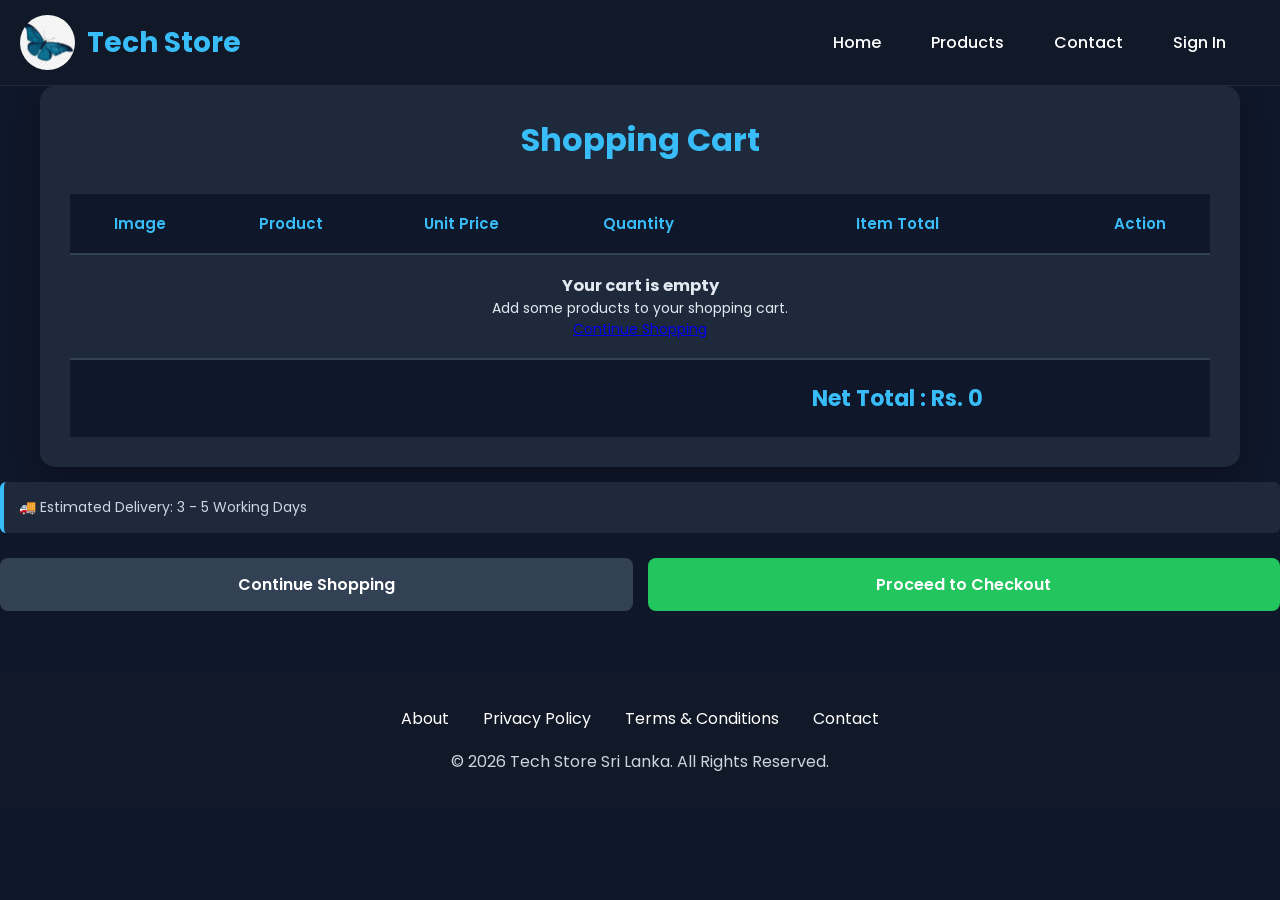
==== cart.html @ 0930d3ca "Add files via upload" ====
<!DOCTYPE html>
<html lang="en">
<head>
    <meta charset="UTF-8">
    <meta name="viewport" content="width=device-width, initial-scale=1.0">
    <title>Shopping Cart - Tech Store</title>

    <link rel="stylesheet" href="cart.css">

    <meta
name="description"
content="Buy gaming laptops, keyboards, mice and accessories at the best prices in Sri Lanka.">

<meta
name="keywords"
content="gaming laptop sri lanka, gaming mouse, keyboard, pc accessories">

<meta
name="author"
content="Tech Store Sri Lanka">

<meta property="og:title"
      content="Tech Store Sri Lanka">

<meta property="og:description"
      content="Gaming laptops, keyboards, mice and accessories.">

<meta property="og:image"
      content="images/logo.png">

<meta property="og:url"
      content="https://yourdomain.com">

<link
rel="stylesheet"
href="https://cdnjs.cloudflare.com/ajax/libs/font-awesome/6.6.0/css/all.min.css">

<link rel="icon"
      href="images/logo.png"
      type="image/png">
</head>
<body>

<header>
    <button class="menu-toggle" id="menu-toggle" aria-label="Open Menu">
        <i class="fa-solid fa-bars"></i>
    </button>

    <div class="logo">
        <img src="images/logo.png" alt="Tech Store Logo">
        <h2>Tech Store</h2>
    </div>

<nav id="nav-menu">

        <a href="index.html">Home</a>
        <a href="index.html">Products</a>
        <a href="contact.html">Contact</a>

        <a href="signin.html" id="signin-link">
            Sign In
        </a>

        <span id="user-status"></span>

        <button id="logout-btn" style="display:none;">
            Logout
        </button>

        <a href="admin.html" id="admin-link" style="display:none;">
            Admin
        </a>
    </nav>

</header>

<div class="cart-container">

    <h1>Shopping Cart</h1>

    <table class="cart-table">

        <thead>

            <tr>

                <th>Image</th>
                <th>Product</th>
                <th>Unit Price</th>
                <th>Quantity</th>
                <th>Item Total</th>
                <th>Action</th>

            </tr>

        </thead>

        <tbody id="cart-items">

        </tbody>

        <tfoot>

            <tr>

                <td colspan="4"></td>

                <td>
                    <strong id="total">
                        Rs. 0
                    </strong>
                </td>

                <td></td>

            </tr>

        </tfoot>

    </table>

</div>



    <!-- Delivery -->
    <div class="delivery-info">
        <p>🚚 Estimated Delivery: 3 - 5 Working Days</p>
    </div>

    <!-- Buttons -->
    <div class="cart-buttons">


        <a href="index.html"
           class="continue-btn">
            Continue Shopping
        </a>

        <a href="checkout.html"
           id="checkout-link"
           class="checkout-btn">
            Proceed to Checkout
        </a>

    </div>

<footer>

    <div class="footer-links">

        <a href="about.html">About</a>

        <a href="privacy.html">Privacy Policy</a>

        <a href="terms.html">Terms & Conditions</a>

        <a href="contact.html">Contact</a>

    </div>

    <p>&copy; 2026 Tech Store Sri Lanka. All Rights Reserved.</p>

</footer>

<script src="js/menu.js"></script>
<script src="js/cart1.js"></script>

<script src="js/app.js"></script>
<script src="js/auth.js"></script>



</body>
</html>
---- cart.css ----
/* Google Font */
@import url('https://fonts.googleapis.com/css2?family=Poppins:wght@300;400;500;600;700;800&display=swap');

/* Reset */

*{
    margin:0;
    padding:0;
    box-sizing:border-box;
}

html{
    scroll-behavior:smooth;
}

body{
    font-family:'Poppins',sans-serif;
    background:#0f172a;
    color:#ffffff;
    overflow-x:hidden;
}

/* Scrollbar */

::-webkit-scrollbar{
    width:10px;
}

::-webkit-scrollbar-track{
    background:#111827;
}

::-webkit-scrollbar-thumb{
    background:#38bdf8;
    border-radius:10px;
}

::-webkit-scrollbar-thumb:hover{
    background:#0ea5e9;
}

::selection{
    background:#38bdf8;
    color:#fff;
}

/*=========================================
HEADER
=========================================*/

header{

    width:100%;

    display:flex;

    justify-content:space-between;

    align-items:center;

    padding:18px 8%;

    background:#111827;

    position:sticky;

    top:0;

    z-index:999;

    border-bottom:1px solid #1f2937;

}

/* Logo */

.logo{

    display:flex;

    align-items:center;

    gap:12px;

}

.logo img{

    width:55px;

    height:55px;

    object-fit:cover;

    border-radius:50%;

}

.logo h2{

    color:#38bdf8;

    font-size:28px;

    font-weight:700;

}

/*=========================================
Navigation
=========================================*/

nav{

    display:flex;

    align-items:center;

    gap:18px;

}

nav a{

    color:white;

    text-decoration:none;

    padding:10px 16px;

    border-radius:8px;

    transition:.3s;

    font-weight:500;

}

nav a:hover{

    background:#38bdf8;

    color:#111827;

}

#user-status{

    color:#38bdf8;

    font-weight:600;

}

#logout-btn{

    border:none;

    padding:10px 16px;

    border-radius:8px;

    background:#ef4444;

    color:white;

    cursor:pointer;

    transition:.3s;

}

#logout-btn:hover{

    background:#dc2626;

}

/*=========================================
Cart
=========================================*/

.cart-icon{
    position:relative;
}

.cart-icon a{
    position:relative;
    display:flex;
    align-items:center;
    justify-content:center;
    width:48px;
    height:48px;
    color:#fff;
    font-size:28px;
    text-decoration:none;
}

.cart-count{
    position:absolute;
    top:-6px;
    right:-6px;
    min-width:20px;
    height:20px;
    padding:0 5px;
    border-radius:50%;
    background:#ef4444;
    color:#fff;
    font-size:11px;
    font-weight:700;
    display:flex;
    justify-content:center;
    align-items:center;
    line-height:1;
}


/* ======================================== HERO SECTION ======================================== */ 
.hero{
    height: 80vh;
    background: linear-gradient(
        rgba(15,23,42,0.8),
        rgba(15,23,42,0.8)
    ),
    url("images/hero.jpg") center/cover no-repeat;
    
    display: flex;
    flex-direction: column;
    justify-content: center;
    align-items: center;
    
    text-align: center;
    padding: 20px;
}

.hero h1{

    font-size:58px;

    margin-bottom:20px;

    font-weight:700;

}

.hero p{

    font-size:22px;

    color:#d1d5db;

    margin-bottom:30px;

}

.hero button{

    padding:15px 35px;

    border:none;

    border-radius:40px;

    background:#38bdf8;

    color:#111827;

    font-size:18px;

    font-weight:600;

    cursor:pointer;

    transition:.3s;

}

.hero button:hover{

    transform:translateY(-4px);

    background:#0ea5e9;

}
/* ========================================
   CART CONTAINER
======================================== */

.cart-container {
    width: 100%;
    max-width: 1200px;
    margin: 0 auto;
    background: #1e293b;
    padding: 30px;
    border-radius: 15px;
    box-shadow: 0 10px 30px rgba(0, 0, 0, 0.3);
}


/* ========================================
   CART TITLE
======================================== */

.cart-container h1 {
    text-align: center;
    font-size: 32px;
    font-weight: 700;
    margin-bottom: 30px;
    color: #38bdf8;
}


/* ========================================
   CART TABLE WRAPPER
======================================== */

.cart-table {
    width: 100%;
    border-collapse: collapse;
    overflow: hidden;
}


/* ========================================
   TABLE HEADER
======================================== */

.cart-table thead {
    background: #0f172a;
}

.cart-table th {
    padding: 18px 15px;
    text-align: center;
    font-size: 15px;
    font-weight: 600;
    color: #38bdf8;
    border-bottom: 2px solid #334155;
}


/* ========================================
   TABLE BODY
======================================== */

.cart-table tbody tr {
    border-bottom: 1px solid #334155;
    transition: 0.3s ease;
}

.cart-table tbody tr:hover {
    background: #263449;
}

.cart-table td {
    padding: 18px 15px;
    text-align: center;
    vertical-align: middle;
    color: #e2e8f0;
    font-size: 14px;
}


/* ========================================
   PRODUCT IMAGE
======================================== */

.cart-table td img {
    width: 80px;
    height: 80px;
    object-fit: contain;
    border-radius: 10px;
    background: #ffffff;
    padding: 5px;
    display: block;
    margin: auto;
}


/* ========================================
   PRODUCT NAME
======================================== */

.cart-table td:nth-child(2) {
    font-weight: 600;
    color: #ffffff;
}


/* ========================================
   PRICE
======================================== */

.cart-table td:nth-child(3),
.cart-table td:nth-child(5) {
    color: #38bdf8;
    font-weight: 600;
}


/* ========================================
   QUANTITY AREA
======================================== */

.cart-table td:nth-child(4) {
    white-space: nowrap;
}


/* Quantity Buttons */

.cart-table td:nth-child(4) button {
    width: 32px;
    height: 32px;
    border: none;
    border-radius: 6px;
    background: #38bdf8;
    color: #0f172a;
    font-size: 18px;
    font-weight: 700;
    cursor: pointer;
    transition: 0.3s ease;
}

.cart-table td:nth-child(4) button:hover {
    background: #0ea5e9;
    transform: scale(1.05);
}


/* Quantity Number */

.cart-table td:nth-child(4) span {
    display: inline-block;
    min-width: 35px;
    font-size: 16px;
    font-weight: 600;
    color: #ffffff;
}


/* ========================================
   REMOVE BUTTON
======================================== */

.cart-table td:last-child button {
    padding: 9px 15px;
    border: none;
    border-radius: 6px;
    background: #ef4444;
    color: #ffffff;
    font-family: 'Poppins', sans-serif;
    font-size: 13px;
    font-weight: 600;
    cursor: pointer;
    transition: 0.3s ease;
}

.cart-table td:last-child button:hover {
    background: #dc2626;
    transform: translateY(-2px);
}


/* ========================================
   TABLE FOOTER
======================================== */

.cart-table tfoot {
    background: #0f172a;
}

.cart-table tfoot td {
    padding: 22px 15px;
    border-top: 2px solid #334155;
}


/* TOTAL */

#total {
    color: #38bdf8;
    font-size: 22px;
    font-weight: 700;
    white-space: nowrap;
}


/* ========================================
   EMPTY CART MESSAGE
======================================== */

.empty-cart {
    text-align: center;
    padding: 50px 20px;
    color: #94a3b8;
    font-size: 18px;
}





/* ========================================
   SMOOTH SCROLL
======================================== */

html {
    scroll-behavior: smooth;
}


/* ========================================
   SCROLLBAR
======================================== */

::-webkit-scrollbar {
    width: 8px;
    height: 8px;
}

::-webkit-scrollbar-track {
    background: #0f172a;
}

::-webkit-scrollbar-thumb {
    background: #38bdf8;
    border-radius: 10px;
}

::-webkit-scrollbar-thumb:hover {
    background: #0ea5e9;
}

/*=========================================
FOOTER
=========================================*/

footer{
    background:#111827;
    text-align:center;
    padding:35px;
    margin-top:60px;
}

.footer-links{
    margin-bottom:18px;
}

.footer-links a{
    color:#fff;
    text-decoration:none;
    margin:0 15px;
}

.footer-links a:hover{
    color:#38bdf8;
}

footer p{
    color:#cbd5e1;
}


/*=========================================
Buttons
=========================================*/

button{

    transition:.3s;
cursor: pointer;
}

button:hover{

    transform:translateY(-2px);

}


.buy-btn {
    background: #22c55e;
    color: white;
    padding: 15px 30px;
    border: none;
    border-radius: 10px;
    cursor: pointer;
    font-size: 18px;
}


/* ========================================
   DELIVERY INFORMATION
======================================== */

.delivery-info {
    margin: 15px 0;
    padding: 15px;
    background: #1e293b;
    border-left: 4px solid #38bdf8;
    border-radius: 6px;
}

.delivery-info p {
    margin: 0;
    color: #cbd5e1;
    font-size: 14px;
}


/* ========================================
   CART BUTTONS
======================================== */

.cart-buttons {
    display: flex;
    gap: 15px;
    margin-top: 25px;
}

.cart-buttons a {
    flex: 1;
    padding: 14px 20px;
    text-align: center;
    text-decoration: none;
    border-radius: 8px;
    font-weight: 600;
    transition: 0.3s ease;
}


/* CHECKOUT BUTTON */

.checkout-btn {
    background: #22c55e;
    color: white;
}

.checkout-btn:hover {
    background: #16a34a;
    transform: translateY(-2px);
}


/* CONTINUE SHOPPING BUTTON */

.continue-btn {
    background: #334155;
    color: white;
}

.continue-btn:hover {
    background: #475569;
    transform: translateY(-2px);
}

/*=========================================
LOADER
=========================================*/

.loader{
    width:60px;
    height:60px;
    border:6px solid #334155;
    border-top:6px solid #38bdf8;
    border-radius:50%;
    animation:spin 1s linear infinite;
    margin:100px auto;
}

@keyframes spin{
    100%{
        transform:rotate(360deg);
    }
}



/*=========================================
UTILITY CLASSES
=========================================*/

.text-center{
    text-align:center;
}

.mt-20{
    margin-top:20px;
}

.mt-40{
    margin-top:40px;
}

.mb-20{
    margin-bottom:20px;
}

.mb-40{
    margin-bottom:40px;
}

.hidden{
    display:none;
}

.flex{
    display:flex;
}

.space-between{
    justify-content:space-between;
}

.align-center{
    align-items:center;
}


/* ========================================
   EXTRA SMALL DEVICES
======================================== */

@media (max-width: 480px) {

    
   

    .cart-table {
        min-width: 650px;
    }

    .delivery-info {
        padding: 12px;
    }

    .delivery-info p {
        font-size: 13px;
    }

    #total {
        font-size: 17px;
    }
}


/* ===========================
   AMAZON STYLE MOBILE HEADER
=========================== */

header{
    display:flex;
    align-items:center;
    justify-content:space-between;
    position:sticky;
    top:0;
    background:#111827;
    padding:15px 20px;
    z-index:999;
}

.menu-toggle{
    display:none;
    background:none;
    border:none;
    color:white;
    font-size:28px;
    cursor:pointer;
}

.cart-icon{
    position:relative;
}

.cart-icon a{
    color:white;
    font-size:28px;
    text-decoration:none;
}

.cart-count{
    position:absolute;
    top:-8px;
    right:-10px;
    min-width:20px;
    height:20px;
    background:#ef4444;
    color:#fff;
    border-radius:50%;
    display:flex;
    justify-content:center;
    align-items:center;
    font-size:11px;
    font-weight:bold;
}

/* Mobile */

@media(max-width:768px){

    .menu-toggle{
        display:block;
    }

    .logo{
        flex:1;
        justify-content:center;
    }

    .logo h2{
        font-size:22px;
    }

    .logo img{
        width:40px;
        height:40px;
    }

    nav{
        position:fixed;
        top:70px;
        left:-100%;
        width:260px;
        height:100vh;
        background:#111827;
        display:flex;
        flex-direction:column;
        align-items:flex-start;
        padding:20px;
        transition:.35s ease;
        gap:5px;
        z-index:998;
    }

    nav.active{
        left:0;
    }

    nav a,
    #logout-btn{
        width:100%;
        padding:15px;
        text-align:left;
    }

    .cart-icon a{
        font-size:26px;
    }

     /* Cart */

    .cart-container {
        padding: 15px;
    }

    .cart-container h1 {
        font-size: 24px;
    }

    /* Enable horizontal scrolling */
    .cart-container {
        overflow-x: auto;
    }

    .cart-table {
        min-width: 700px;
    }

    .cart-table th,
    .cart-table td {
        padding: 12px;
        font-size: 13px;
    }

    .cart-table td img {
        width: 60px;
        height: 60px;
    }

    .cart-table td:nth-child(4) button {
        width: 28px;
        height: 28px;
        font-size: 16px;
    }

    #total {
        font-size: 18px;
    }

    /* Buttons */

    .cart-buttons {
        flex-direction: column;
    }

    .cart-buttons a {
        width: 100%;
    }

    /* Footer */

    .footer-links {
        display: flex;
        flex-direction: column;
        gap: 10px;
    }

    .footer-links a {
        margin: 0;
    }

    footer {
        padding: 25px 15px;
    }

    /* Images */

    img {
        max-width: 100%;
        height: auto;
    }
}
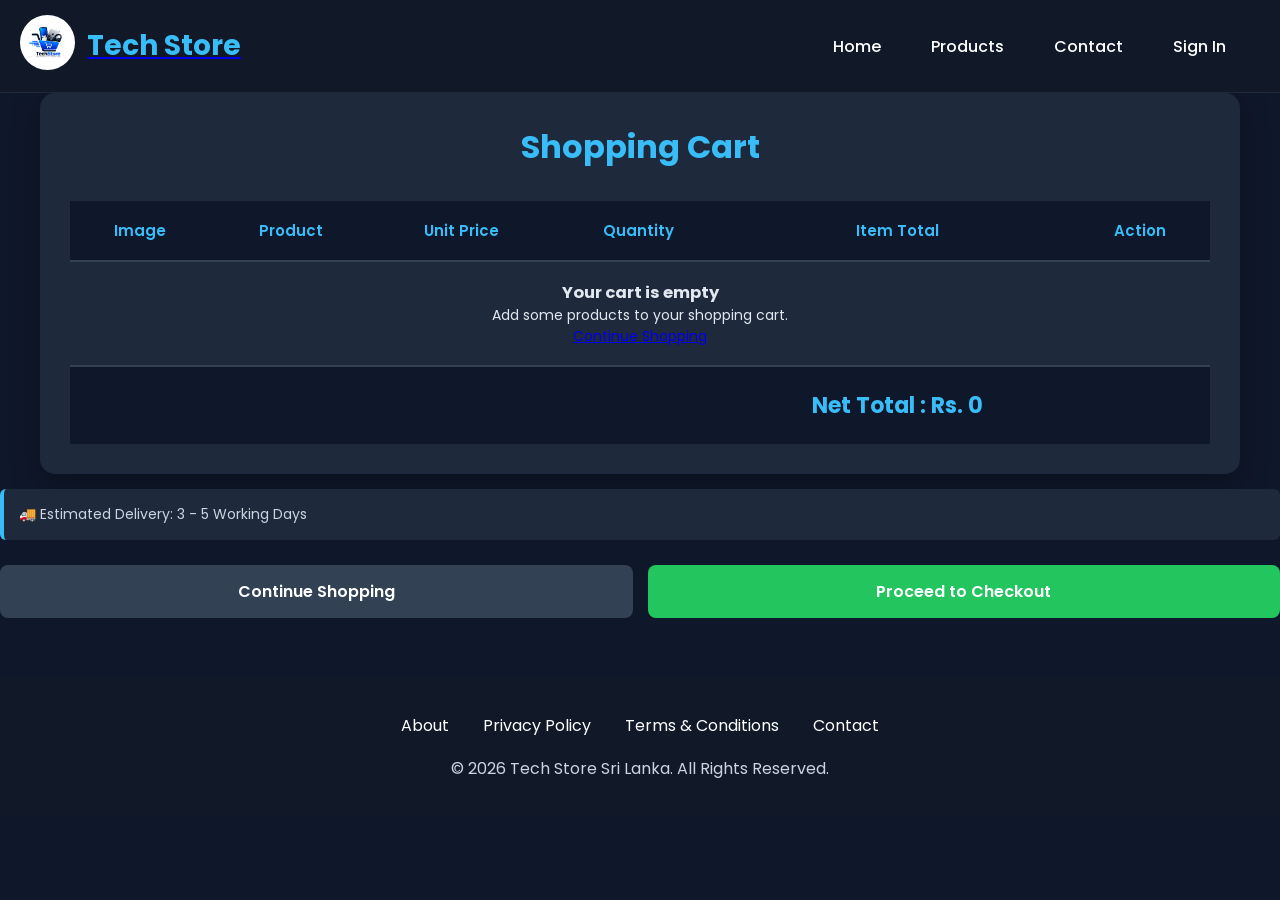
==== commit daa4cfe6: "Update cart.html" ====
--- a/cart.html
+++ b/cart.html
@@ -7,13 +7,13 @@
 
     <link rel="stylesheet" href="cart.css">
 
-    <meta
+   <meta
 name="description"
-content="Buy gaming laptops, keyboards, mice and accessories at the best prices in Sri Lanka.">
+content="Buy CNC Machine, CNC Parts, Electronic accessories at the best prices in Sri Lanka.">
 
 <meta
 name="keywords"
-content="gaming laptop sri lanka, gaming mouse, keyboard, pc accessories">
+content="CNC machine sri lanka, CNC parts, Electronics, Tech accessories">
 
 <meta
 name="author"
@@ -23,7 +23,7 @@
       content="Tech Store Sri Lanka">
 
 <meta property="og:description"
-      content="Gaming laptops, keyboards, mice and accessories.">
+      content="CNC Machine, CNC Parts, Electronic accessories.">
 
 <meta property="og:image"
       content="images/logo.png">
@@ -47,8 +47,8 @@
     </button>
 
     <div class="logo">
-        <img src="images/logo.png" alt="Tech Store Logo">
-        <h2>Tech Store</h2>
+        <a href="index.html"> <img src="images/logo.png" alt="Tech Store Logo"></a>
+       <a href="index.html"> <h2>Tech Store</h2></a>
     </div>
 
 <nav id="nav-menu">
@@ -172,4 +172,4 @@
 
 
 </body>
-</html>+</html>
